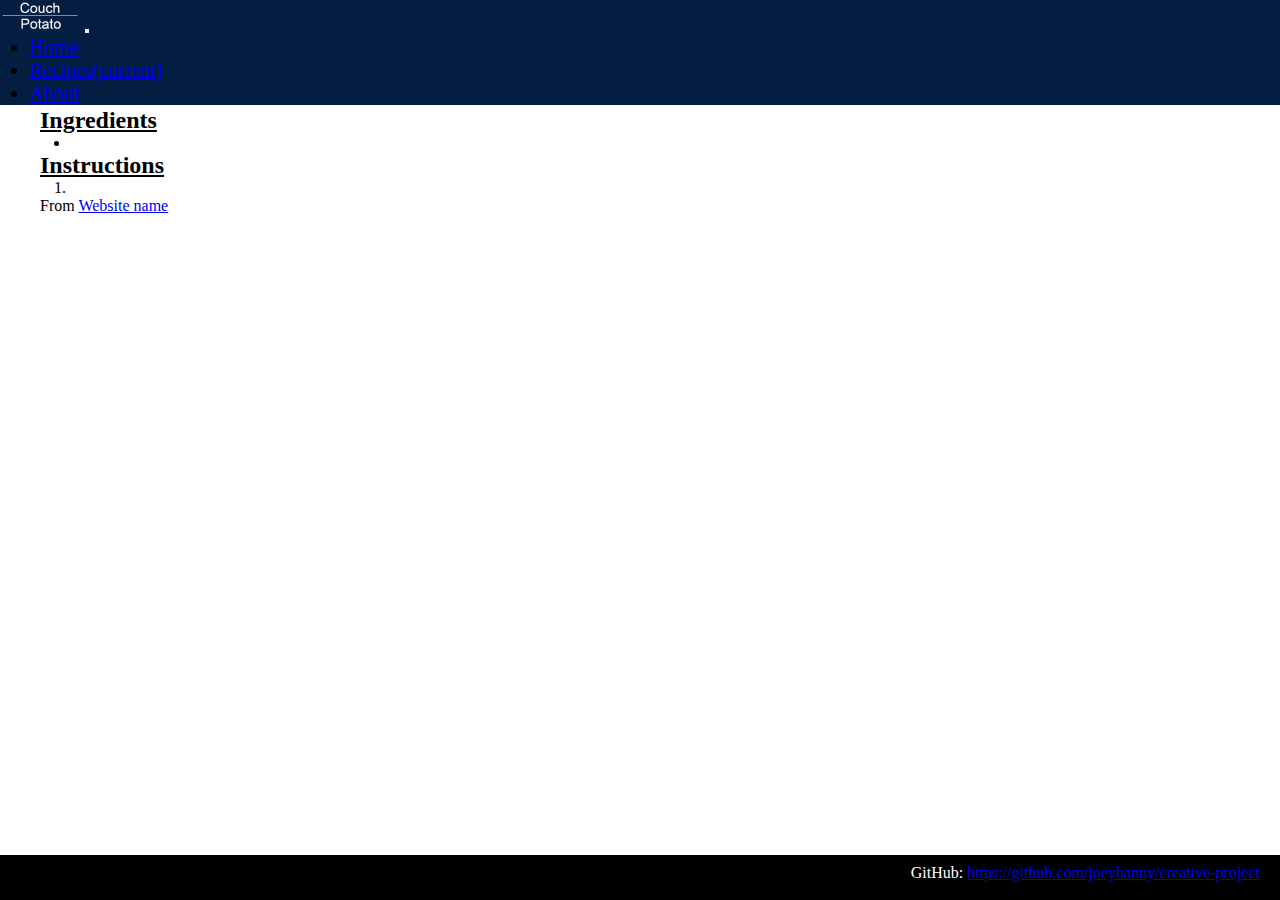
==== pages/recipes/template.html @ f2892d6e "First commit" ====
<!DOCTYPE html>
<html lang="en" dir="ltr">
  <head>
    <link rel="stylesheet" href="https://stackpath.bootstrapcdn.com/bootstrap/4.1.3/css/bootstrap.min.css"
    integrity="sha384-MCw98/SFnGE8fJT3GXwEOngsV7Zt27NXFoaoApmYm81iuXoPkFOJwJ8ERdknLPMO" crossorigin="anonymous">
    <link rel="stylesheet" href="/css/styles.css">
    <meta charset="utf-8">
    <meta name="viewport" content="width=device-width, initial-scale=1.0, maximum-scale=1.0">
    <title>Food Name - Couch And Potatoes</title> <!-- Change Food Name to the name of the food -->
  </head>
  <body>
    <nav class="navbar navbar-expand-lg navbar-dark bg-dark">
      <a class="navbar-brand" href="/"> <img class="logo" src="/images/logo.png"> </a>
      <button class="navbar-toggler" type="button" data-toggle="collapse" data-target="#navbarNav" aria-controls="navbarNav" aria-expanded="false" aria-label="Toggle navigation">
        <span class="navbar-toggler-icon"></span>
      </button>
      <div class="collapse navbar-collapse" id="navbarNav">
        <ul class="navbar-nav">
          <li class="nav-item">
            <a class="nav-link" href="/">Home</a>
          </li>
          <li class="nav-item active">
            <a class="nav-link" href="/pages/recipe-list.html">Recipes<span class="sr-only">(current)</span></a>
          </li>
          <li class="nav-item">
            <a class="nav-link" href="/pages/about.html">About</a>
          </li>
        </ul>
      </div>
    </nav>

    <div class="page">
      <h1>Food Title</h1> <!-- Put Title of dish Here-->
      <div class="ingredient-section">
        <h2>Ingredients</h2>
        <ul class="ingredients"> <!-- Put Ingredient List Here--> <!-- ingrediant-item -->
          <li class="ingredient-item"></li>
        </ul>
      </div>

      <div class="instuction-section">
        <h2>Instructions</h2>
        <ol class="instructions"> <!-- Put Instructions Here --> <!-- instruction-point -->
          <li class="instruction-point"></li>
        </ol>
      </div>

      <div class="citation"> <!-- Put Original Recipe URL Here -->
        <p>From <a target="_blank" href="URL">Website name</a> </p>
      </div>

    </div>

    <div class="footer">
      GitHub: <a href="https://github.com/joeyhanny/creative-project">https://github.com/joeyhanny/creative-project</a>
    </div>

    <script src="https://code.jquery.com/jquery-3.3.1.slim.min.js" integrity="sha384-q8i/X+965DzO0rT7abK41JStQIAqVgRVzpbzo5smXKp4YfRvH+8abtTE1Pi6jizo" crossorigin="anonymous"></script>
    <script src="https://cdnjs.cloudflare.com/ajax/libs/popper.js/1.14.3/umd/popper.min.js" integrity="sha384-ZMP7rVo3mIykV+2+9J3UJ46jBk0WLaUAdn689aCwoqbBJiSnjAK/l8WvCWPIPm49" crossorigin="anonymous"></script>
    <script src="https://stackpath.bootstrapcdn.com/bootstrap/4.1.3/js/bootstrap.min.js" integrity="sha384-ChfqqxuZUCnJSK3+MXmPNIyE6ZbWh2IMqE241rYiqJxyMiZ6OW/JmZQ5stwEULTy" crossorigin="anonymous"></script>

  </body>
</html>
---- css/styles.css ----
* {
  margin: 0;
  padding: 0;
  box-sizing: border-box;
}

/* Menu */
.bg-dark {
  background-color: #041E42 !important;
}

.navbar {
  position: fixed;
  width: 100%;
  font-size: 30px;
}

.logo, .navbar-brand {
  width: 3em;
  height: auto;
}

h1 {
  text-align: center;
}

h2 {
  text-decoration: underline;
}

.page {
  padding-top: 70px;
  padding-left: 20px;
  padding-right: 20px;
  min-height: calc(100vh - 5vh); /*The second term is the height of the footer. The min-height makes it so every page fills up the page. Even if the page is blank.*/
}

.recipe-list {
  display: flex;
  justify-content: center;
  flex-wrap: wrap;
}

.recipe-link {
  display: block;
  background-color: #E5E5E5;
  border-radius: 10px;
  margin: 10px;
  padding: 10px;
  text-align: center;
  font-size: 40px;
  color: #000000;
}

.recipe-link:active {
  color: #000000;
}

ol, ul {
  padding-left: 30px;
}

.recipe-img {
  width: 100%;
  height: auto;
}

.recipe-page-img {
  width: 25%;
  height: auto;
  display: block;
  margin-left: auto;
  margin-right: auto; /**/
  border: 4px solid black;
  border-radius: 5px; /**/
}

a:hover {
  text-decoration: none;
}

.link-list {
  display: flex;
  flex-wrap: wrap;
  justify-content: center;
}

.link {
  padding-left: 20px;
  padding-right: 20px;
  margin-top: 2%;
  margin-bottom: 1%;
  margin-left: 1.5%;
  margin-right: 1.5%;
  width: 100%;
  height: auto;
  text-align: center;
  color: #000000;
  background-color: #E5E5E5;
  border-radius: 10px;
}

.link:active {
  color: #000000;
}

.link:hover {
  color: #000000;
}

.link-title {
  padding-top: 10px;
  font-size: 40px;
}


.link-description {
  padding-top: 20px;
  font-size: 30px;
}

.link-title, .link-pic, .link-description {
  width: 100%;
  height: auto;
}

.about-page-img {
  float: left;
  width: 50%;
  height: auto;
  margin-right: 20px;
  margin-top: 10px;
}

.footer {
  min-height: 5vh;
  background-color: #000000;
  color: #FFFFFF;
  text-align: right;
  padding-left: 20px;
  padding-right: 20px;
  padding-top: 1vh;
}


/* Mobile Styles */
@media only screen and (max-width: 500px) {



}

/* Tablet Styles */
@media only screen and (min-width: 501px) and (max-width: 960px) {
  .recipe-link {
    width: 40%;
    height: auto;
    font-size: 20px;
  }

  .recipe-img {
    height: 75%;
    width: 100%;
  }

  .long-list-container {
    display: flex;
  }

  .long-list-section {
    padding-right: 20px;
  }

  .link {
    width: 45%;
  }

  .link-title {
    font-size: 150%;
  }

  .link-description {
    font-size: 100%;
  }

  .link-pic {
    height: 40%;
  }

  .about-page-img {
    width: 40%;
  }

  .about-bio {
    font-size: 20px;
  }

}

/* Larger Tablet Styles */
@media only screen and (min-width: 775px) and (max-width: 960px) {
    .link-pic {
      height: 50%;
    }

    .link-description {
      font-size: 150%;
    }
}

/* Small Desktop Styles */
@media only screen and (min-width: 961px) {
  .navbar {
    font-size: 20px;
  }

  .logo, .navbar-brand {
    width: 4em;
    height: auto;
  }

  .page {
    padding-left: 40px;
    padding-right: 40px;
  }

  .recipe-link {
    width: 25%;
    height: auto;
    padding: 20px;
    font-size: 17px;
  }

  .recipe-img {
    height: 85%;
    width: 100%;
  }

  .long-list-container {
    display: flex;
  }

  .long-list-section {
    padding-right: 20px;
  }

  .link {
    padding-left: 20px;
    padding-right: 20px;
    margin-left: 1.5%;
    margin-right: 1.5%;
    width: 30%;
    height: auto;
    text-align: center;
    color: #000000;
    background-color: #E5E5E5;
    border-radius: 10px;
  }

  .link-pic {
    height: 50%;
  }

  .link-title {
    font-size: 210%;
  }

  .link-description {
    font-size: 150%;
  }

  .about-page-img {
    width: 30%;
  }

  .about-bio {
    font-size: 30px;
  }


}

/* Large Desktop Styles */
@media only screen and (min-width: 1300px) {

  .recipe-link {
    font-size: 25px;
  }


}
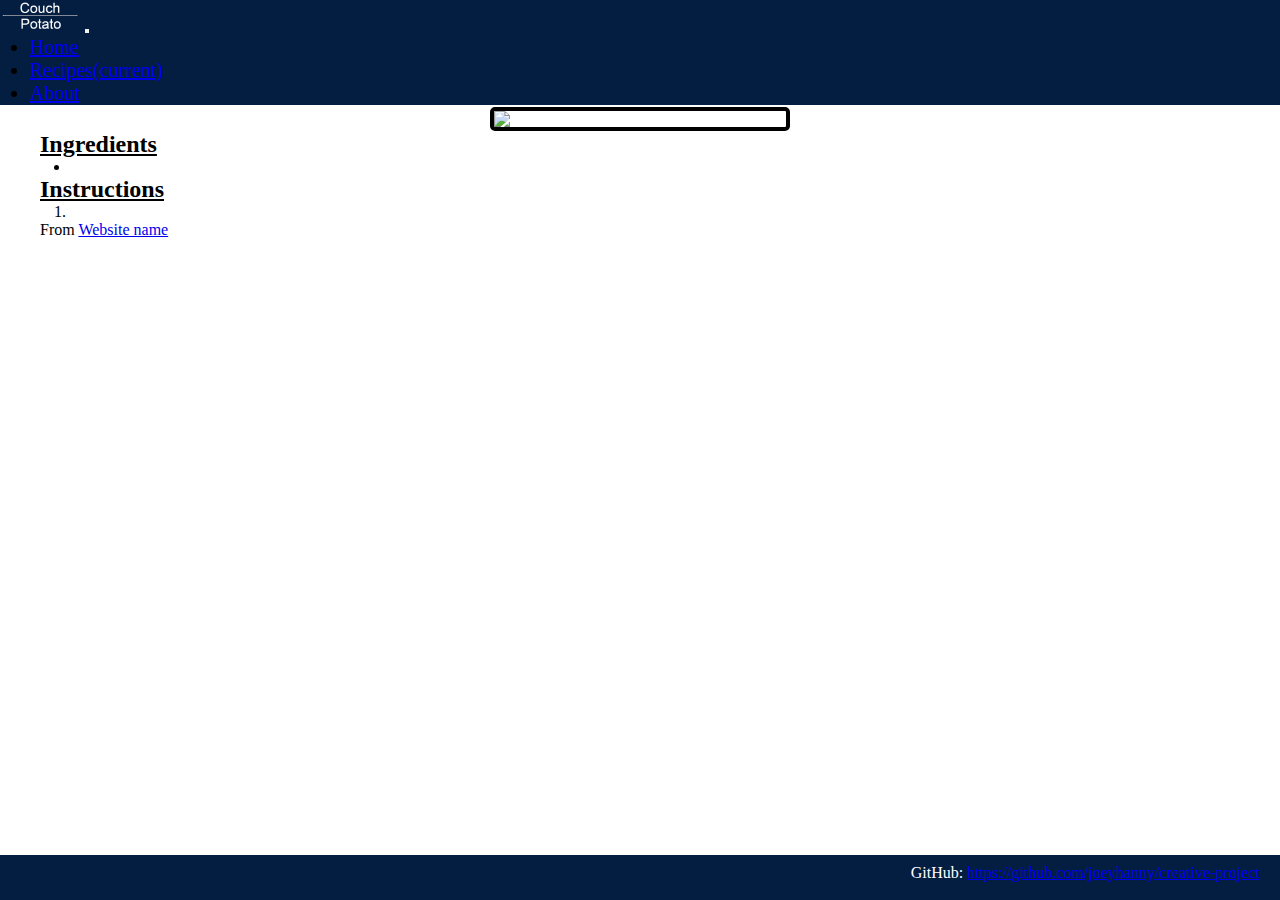
==== commit 27b588d8: "Added some recipes" ====
--- a/pages/recipes/template.html
+++ b/pages/recipes/template.html
@@ -31,6 +31,7 @@
 
     <div class="page">
       <h1>Food Title</h1> <!-- Put Title of dish Here-->
+      <img class="recipe-page-img" src="/images/IMAGE.jpg"> <!-- Put image here-->
       <div class="ingredient-section">
         <h2>Ingredients</h2>
         <ul class="ingredients"> <!-- Put Ingredient List Here--> <!-- ingrediant-item -->
--- a/css/styles.css
+++ b/css/styles.css
@@ -134,7 +134,7 @@
 
 .footer {
   min-height: 5vh;
-  background-color: #000000;
+  background-color: #041E42;
   color: #FFFFFF;
   text-align: right;
   padding-left: 20px;
